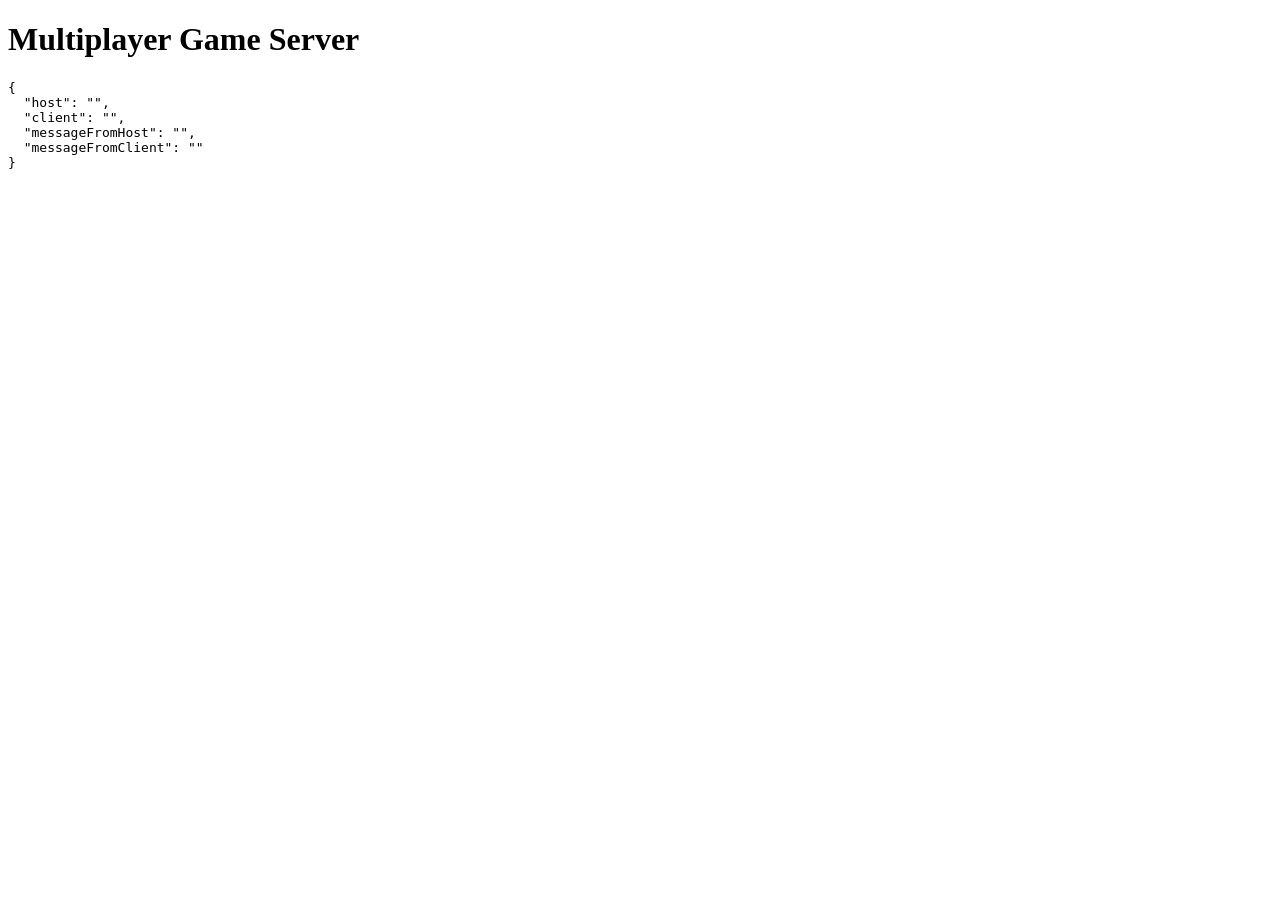
==== index.html @ 6ed38107 "Create index.html" ====
<!DOCTYPE html>
<html>
<head>
    <title>Multiplayer Game Server</title>
    <script>
        let gameState = {
            host: "",
            client: "",
            messageFromHost: "",
            messageFromClient: ""
        };

        function handleRequest() {
            const urlParams = new URLSearchParams(window.location.search);
            const role = urlParams.get('role');
            const message = urlParams.get('message');

            if (role && message) {
                if (role === 'host') {
                    gameState.messageFromHost = message;
                } else if (role === 'client') {
                    gameState.messageFromClient = message;
                }
            }

            document.getElementById('game-state').textContent = JSON.stringify(gameState, null, 2);
        }

        window.onload = handleRequest;
    </script>
</head>
<body>
    <h1>Multiplayer Game Server</h1>
    <pre id="game-state"></pre>
</body>
</html>
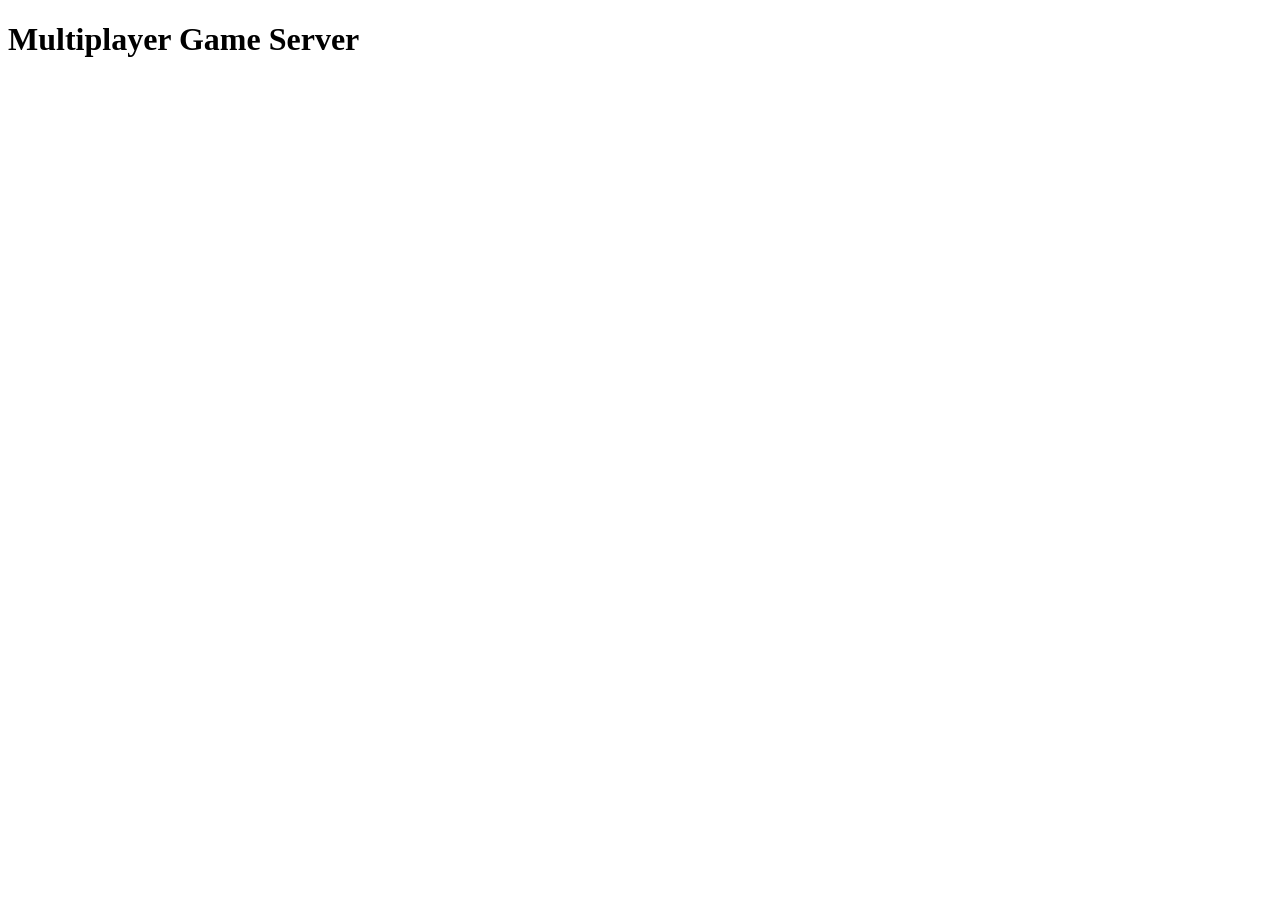
==== commit bb718238: "modify client and index file" ====
--- a/index.html
+++ b/index.html
@@ -3,26 +3,47 @@
 <head>
     <title>Multiplayer Game Server</title>
     <script>
-        let gameState = {
-            host: "",
-            client: "",
-            messageFromHost: "",
-            messageFromClient: ""
-        };
+        // Initialize game state in localStorage if not already present
+        if (!localStorage.getItem('gameState')) {
+            localStorage.setItem('gameState', JSON.stringify({
+                host: "",
+                client: "",
+                messageFromHost: "",
+                messageFromClient: ""
+            }));
+        }
 
+        // Handle incoming requests
         function handleRequest() {
             const urlParams = new URLSearchParams(window.location.search);
-            const role = urlParams.get('role');
-            const message = urlParams.get('message');
+            const method = urlParams.get('method');
 
-            if (role && message) {
-                if (role === 'host') {
-                    gameState.messageFromHost = message;
-                } else if (role === 'client') {
-                    gameState.messageFromClient = message;
-                }
+            if (method === 'POST') {
+                const role = urlParams.get('role');
+                const message = urlParams.get('message');
+                updateGameState(role, message);
+            } else if (method === 'GET') {
+                displayGameState();
+            }
+        }
+
+        // Update game state in localStorage
+        function updateGameState(role, message) {
+            let gameState = JSON.parse(localStorage.getItem('gameState'));
+
+            if (role === 'host') {
+                gameState.messageFromHost = message;
+            } else if (role === 'client') {
+                gameState.messageFromClient = message;
             }
 
+            localStorage.setItem('gameState', JSON.stringify(gameState));
+            displayGameState();
+        }
+
+        // Display current game state
+        function displayGameState() {
+            let gameState = JSON.parse(localStorage.getItem('gameState'));
             document.getElementById('game-state').textContent = JSON.stringify(gameState, null, 2);
         }
 
